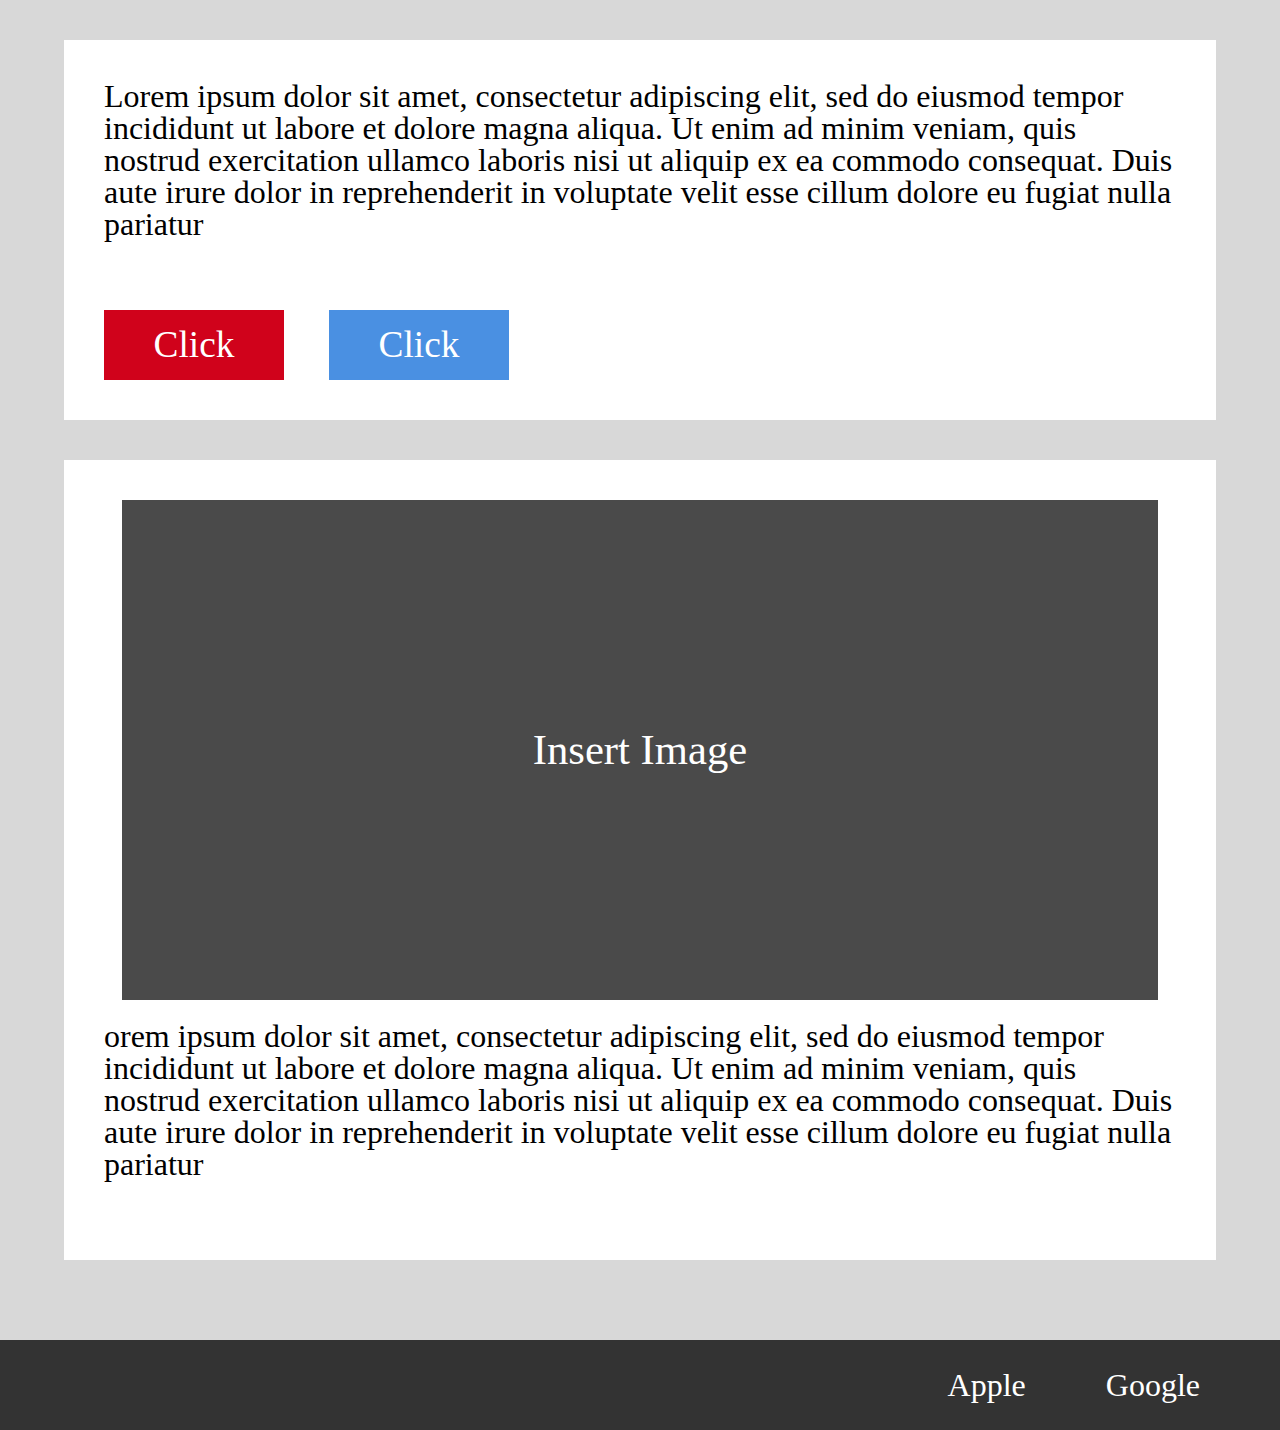
==== second/index.html @ 1c972f7a "Second" ====
<!DOCTYPE html>
<html lang="en">
<head>
    <meta charset="UTF-8">
    <meta name="viewport" content="width=device-width, initial-scale=1.0">
    <meta http-equiv="X-UA-Compatible" content="ie=edge">

     <link rel="stylesheet" type="text/css" href="reset.css" />
    <link rel="stylesheet" type="text/css" href="styles.css" />
    <title>html-layouts day 2 - Second</title>
</head>
<body>
    <div class="container">
    <div class="top-box">
        <div class="top-text">Lorem ipsum dolor sit amet, consectetur adipiscing elit, sed do eiusmod tempor incididunt ut labore et dolore magna aliqua. Ut enim ad minim veniam, quis nostrud exercitation ullamco laboris nisi ut aliquip ex ea commodo consequat. Duis aute irure dolor in reprehenderit in voluptate velit esse cillum dolore eu fugiat nulla pariatur
           </div>

        <div class="button-left"><div class="button-text">Click
            </div>
        </div>
        <div class="button-right">

            <div class="button-text">Click
            </div>
        </div>
    </div>


    <div class="bottom-box">

        <div class="image">
            <div class="imageplaceholder">Insert Image</div>
            </div>
        <div class="bottom-text">orem ipsum dolor sit amet, consectetur adipiscing elit, sed do eiusmod tempor incididunt ut labore et dolore magna aliqua. Ut enim ad minim veniam, quis nostrud exercitation ullamco laboris nisi ut aliquip ex ea commodo consequat. Duis aute irure dolor in reprehenderit in voluptate velit esse cillum dolore eu fugiat nulla pariatur
          
            </div>



     </div>


    <footer class="footer">
        <div class="Companies">
         <div class="Company">Google</div>
         <div class="Company">Apple</div>
         

            </div>
        </footer>


    </div>

    
</body>
</html>
---- second/styles.css ----
/* 853x 387 
1024

*/
.container{

    width:100%;
    background-color:#d8d8d8;
  
}
.top-box{
    background-color:white;
    height:380px;
    width:90%;
    
    margin-right:auto;
    margin-left:auto;
    position:relative;
    top:40px;

}
.top-text{
    font-size:24pt; 
    position:absolute;
  margin-top:40px;
  margin-left:40px;
  margin-right:40px;
 
}
.button-left{

    background-color:#d0021b;
    position:absolute;
    bottom:40px;
    left:40px;
    height:70px;
    width:180px;
    font-size:28pt;
    color:white;
}

.button-right{

    background-color:#4a90e2;
    position:absolute;
    bottom:40px;
    left:265px;
    height:70px;
    width:180px;
    font-size:28pt;
  
}
.button-text{
  color:white;
     position: absolute;
  top: 50%;
  left: 50%;
  transform: translate(-50%, -50%);
}

.bottom-box{
    position:relative;
    height:800px;
    top:80px;
    background-color:white;
    width:90%;
    
    margin-right:auto;
    margin-left:auto;
}


.image{
    position:relative;
    top:40px;
    margin-right:auto;
    margin-left:auto;
    height:500px;
    width:90%;
    background-color:#4a4a4a;
}

.imageplaceholder{
    position:absolute;
    top: 50%;
    left: 50%;
    transform: translate(-50%, -50%);
    color:white;
    font-size:32pt;

}

.bottom-text{
     font-size:24pt; 
    position:relative;
    top:40px;
  margin-top:20px;
  margin-left:40px;
  margin-right:40px;
}




.footer{
background-color:#333333;
margin-top:160px;
height:90px;
width:100%;

position:relative;
}
.Companies{

position:absolute;
right: 40px;
top: 50%;

  transform: translateY(-50%);

  font-size:32pt;

}

.Company{
float:right;
color:white;
font-size:24pt;
margin-left:40px;
margin-right:40px;

}
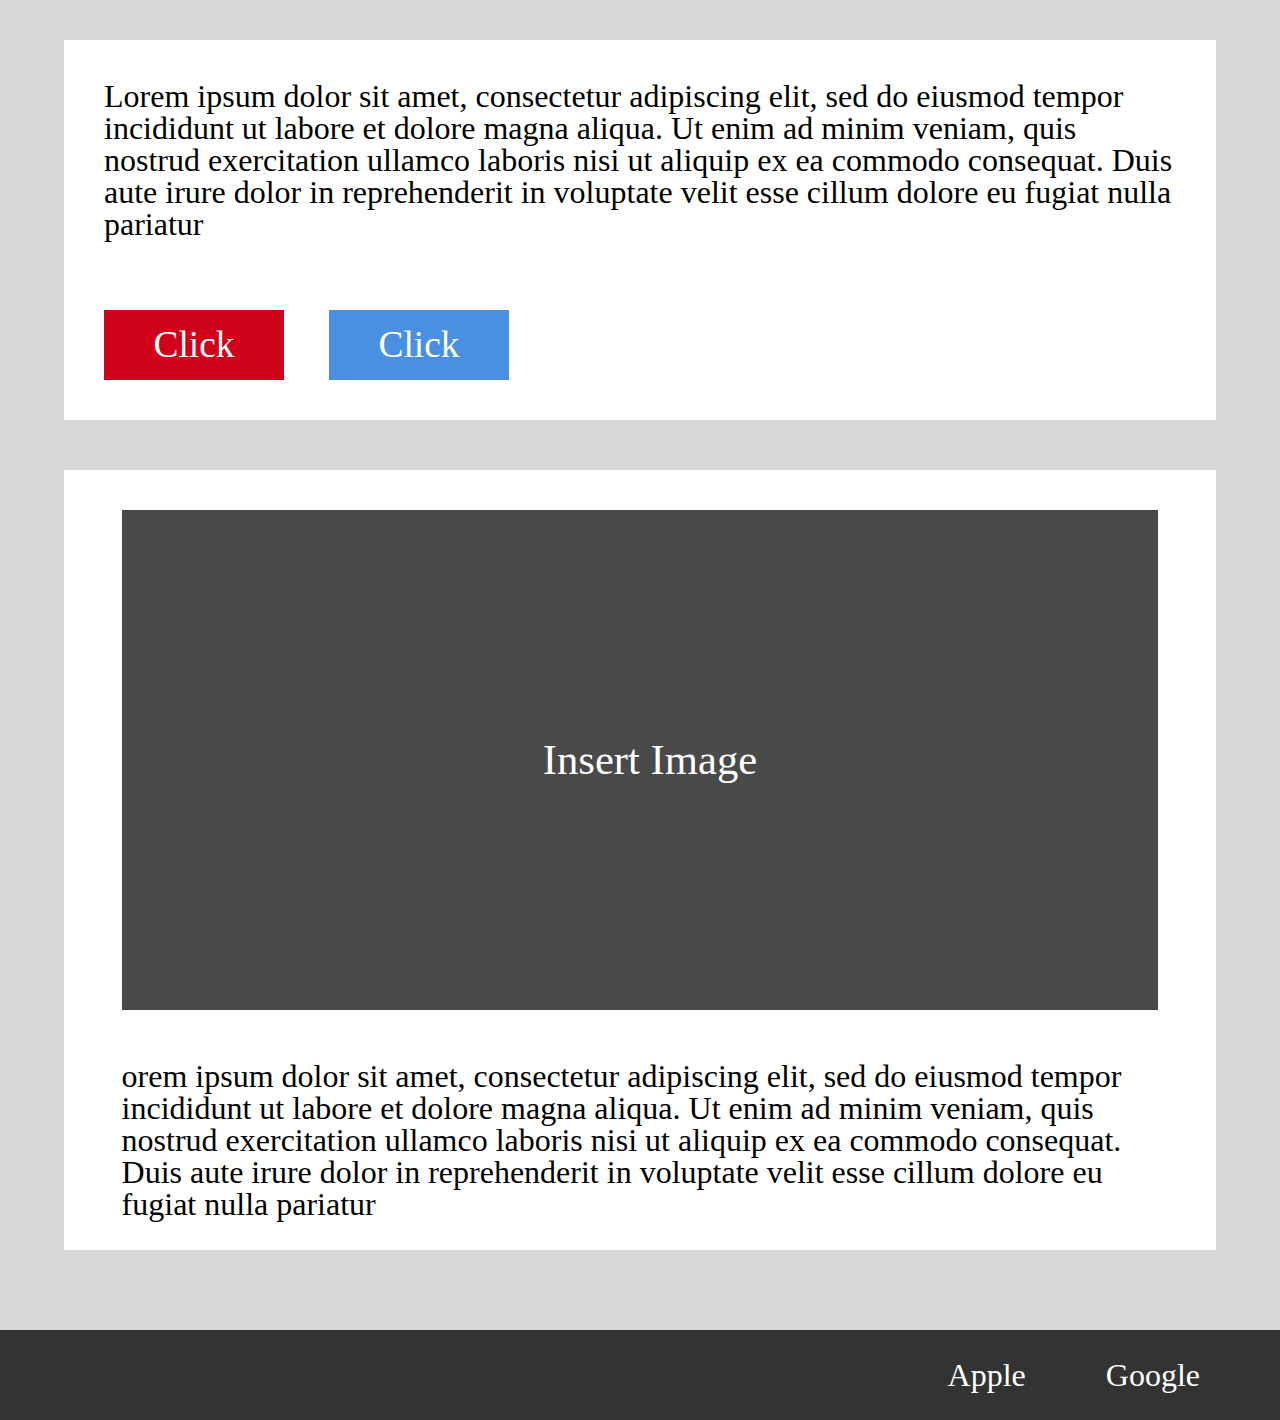
==== commit 6f2ffc17: "fixes" ====
--- a/second/index.html
+++ b/second/index.html
@@ -28,12 +28,17 @@
 
     <div class="bottom-box">
 
-        <div class="image">
-            <div class="imageplaceholder">Insert Image</div>
+
+        <div class="image-container">
+            <div class="image-wrapper">
+
+                <div class="imageplaceholder">Insert Image</div>
             </div>
-        <div class="bottom-text">orem ipsum dolor sit amet, consectetur adipiscing elit, sed do eiusmod tempor incididunt ut labore et dolore magna aliqua. Ut enim ad minim veniam, quis nostrud exercitation ullamco laboris nisi ut aliquip ex ea commodo consequat. Duis aute irure dolor in reprehenderit in voluptate velit esse cillum dolore eu fugiat nulla pariatur
+                <div class="bottom-text">orem ipsum dolor sit amet, consectetur adipiscing elit, sed do eiusmod tempor incididunt ut labore et dolore magna aliqua. Ut enim ad minim veniam, quis nostrud exercitation ullamco laboris nisi ut aliquip ex ea commodo consequat. Duis aute irure dolor in reprehenderit in voluptate velit esse cillum dolore eu fugiat nulla pariatur
           
-            </div>
+                </div>
+        </div>
+    
 
 
 
--- a/second/styles.css
+++ b/second/styles.css
@@ -62,7 +62,7 @@
 
 .bottom-box{
     position:relative;
-    height:800px;
+    height:780px;
     top:80px;
     background-color:white;
     width:90%;
@@ -72,7 +72,7 @@
 }
 
 
-.image{
+.image-container{
     position:relative;
     top:40px;
     margin-right:auto;
@@ -80,6 +80,12 @@
     height:500px;
     width:90%;
     background-color:#4a4a4a;
+}
+.image-wrapper{
+    position:relative;
+    width:100%;
+    height:100%;
+    margin:10px;
 }
 
 .imageplaceholder{
@@ -96,9 +102,7 @@
      font-size:24pt; 
     position:relative;
     top:40px;
-  margin-top:20px;
-  margin-left:40px;
-  margin-right:40px;
+  
 }
 
 
